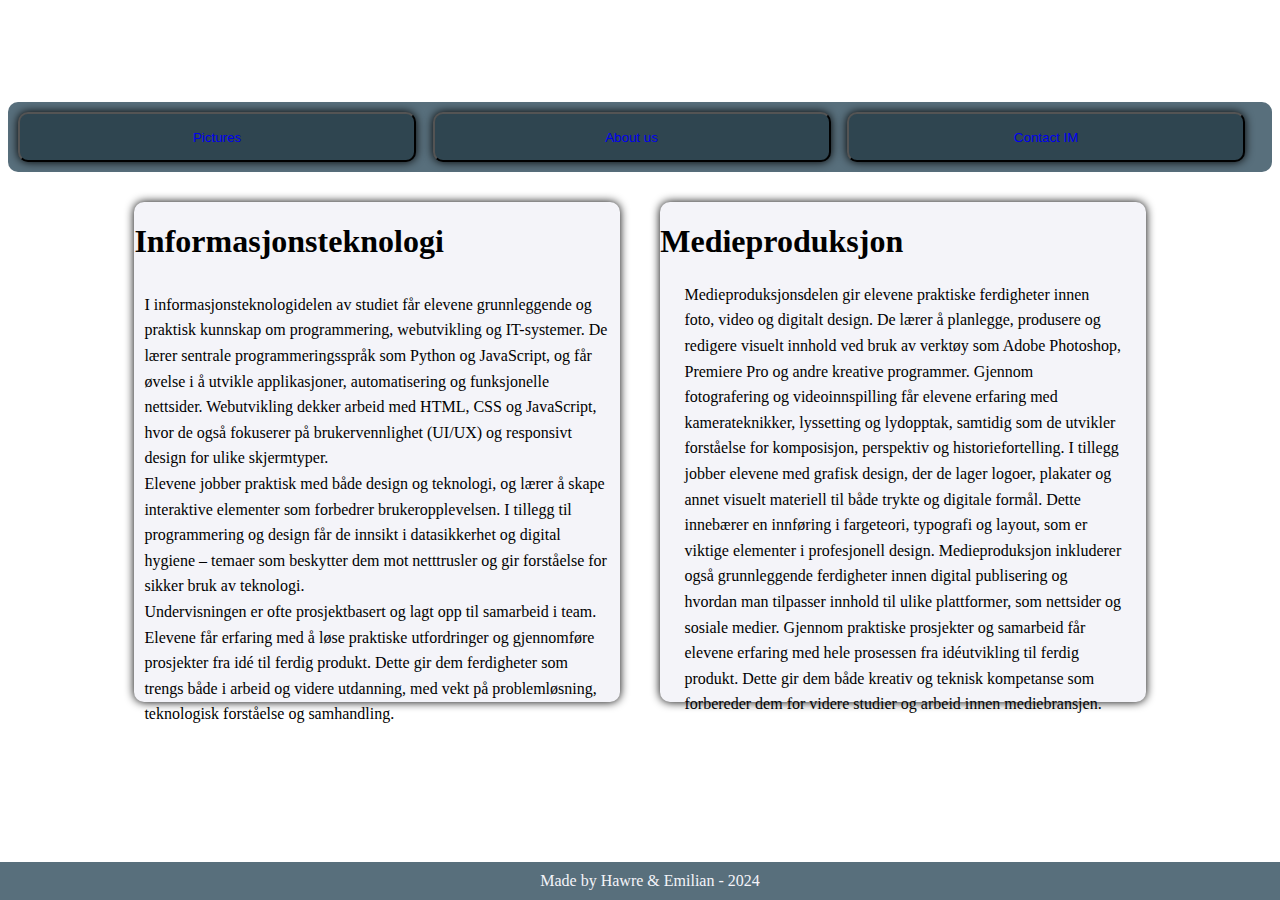
==== Aboutus.html @ 7026fd8e "Add files via upload" ====
<!DOCTYPE html>
<html lang="en">

<head>
    <link rel="icon" href="bilder/Favicon1.png" type="image/x-icon">
    <meta charset="UTF-8">
    <meta name="viewport" content="width=device-width, initial-scale=1.0">
    <link rel="stylesheet" href="css/CSScode1.css">
    <title>About IM Haugaland</title>
</head>
<body>
    <header>
        <a href="scammed.html" style="text-decoration: none;">
            <button type="button" style="font-family: 'future tech regular', sans-serif; font-size: 5em; text-align: center; background-color: transparent; border: none; color: white; cursor: pointer;">IM</button>
        </a>
    </header>
    <nav style="background-color: #586f7c; padding: 10px; margin-bottom: 0; border-radius: 10px;">
        <button class="box" style="width: 32%; height: 50px; display: inline-block; border-radius: 10px; box-shadow: 0 0 10px #000000; background-color: #2f4550; color: #f4f4f9; margin-right: 1%;">
            <a href="bilder.html" style="text-decoration: none; width: 100%; height: 100%; display: flex; justify-content: center; align-items: center;">Pictures</a>
        </button>
        <button class="box" style="width: 32%; height: 50px; display: inline-block; border-radius: 10px; box-shadow: 0 0 10px #000000; background-color: #2f4550; color: #f4f4f9; margin-right: 1%;">
            <a href="Aboutus.html" style="text-decoration: none; width: 100%; height: 100%; display: flex; justify-content: center; align-items: center;">About us</a>
        </button>
        <button class="box" style="width: 32%; height: 50px; display: inline-block; border-radius: 10px; box-shadow: 0 0 10px #000000; background-color: #2f4550; color: #f4f4f9;">
            <a href="ContactIM.html" style="text-decoration: none; width: 100%; height: 100%; display: flex; justify-content: center; align-items: center;">Contact IM</a>
        </button>
    </nav>
<section style="display: flex; flex-direction: column; align-items: center; margin-top: 50px;">

    
    <div style="display: flex; justify-content: space-between; width: 80%; margin-top: -20px;">
        <div class="box" style="width: 48%; height: 500px; border-radius: 10px; box-shadow: 0 0 10px #000000; background-color: #f4f4f9; color: black;">
            <h1>Informasjonsteknologi</h1>
            <p style="line-height: 1.6; font-family: 'Times New Roman', serif; padding: 10px;">I informasjonsteknologidelen av studiet får elevene grunnleggende og praktisk kunnskap om programmering, webutvikling og IT-systemer. De lærer sentrale programmeringsspråk som Python og JavaScript, og får øvelse i å utvikle applikasjoner, automatisering og funksjonelle nettsider. Webutvikling dekker arbeid med HTML, CSS og JavaScript, hvor de også fokuserer på brukervennlighet (UI/UX) og responsivt design for ulike skjermtyper.
                <br />
                Elevene jobber praktisk med både design og teknologi, og lærer å skape interaktive elementer som forbedrer brukeropplevelsen. I tillegg til programmering og design får de innsikt i datasikkerhet og digital hygiene – temaer som beskytter dem mot netttrusler og gir forståelse for sikker bruk av teknologi.
                <br />
                Undervisningen er ofte prosjektbasert og lagt opp til samarbeid i team. Elevene får erfaring med å løse praktiske utfordringer og gjennomføre prosjekter fra idé til ferdig produkt. Dette gir dem ferdigheter som trengs både i arbeid og videre utdanning, med vekt på problemløsning, teknologisk forståelse og samhandling.
            </p>
        </div>
        <div class="box" style="width: 48%; height: 500px; border-radius: 10px; box-shadow: 0 0 10px #000000; background-color: #f4f4f9; color: black;">
            <h1>Medieproduksjon</h1>
            <p style="line-height: 1.6; font-family: 'Times New Roman', serif; width: 90%; margin: 0 auto;">Medieproduksjonsdelen gir elevene praktiske ferdigheter innen foto, video og digitalt design. De lærer å planlegge, produsere og redigere visuelt innhold ved bruk av verktøy som Adobe Photoshop, Premiere Pro og andre kreative programmer. Gjennom fotografering og videoinnspilling får elevene erfaring med kamerateknikker, lyssetting og lydopptak, samtidig som de utvikler forståelse for komposisjon, perspektiv og historiefortelling.
                I tillegg jobber elevene med grafisk design, der de lager logoer, plakater og annet visuelt materiell til både trykte og digitale formål. Dette innebærer en innføring i fargeteori, typografi og layout, som er viktige elementer i profesjonell design. Medieproduksjon inkluderer også grunnleggende ferdigheter innen digital publisering og hvordan man tilpasser innhold til ulike plattformer, som nettsider og sosiale medier.
                Gjennom praktiske prosjekter og samarbeid får elevene erfaring med hele prosessen fra idéutvikling til ferdig produkt. Dette gir dem både kreativ og teknisk kompetanse som forbereder dem for videre studier og arbeid innen mediebransjen.</p>
        </div>
    </div>
    <footer style="text-align: center; padding: 10px; background-color: #586f7c; color: #f4f4f9; margin-top: 20px; width: 100%;">
        Made by Hawre & Emilian - 2024
    </footer>
    <style>
        footer {
            position: fixed;
            left: 0;
            bottom: 0;
            width: 100%;
        }
    </style>
</section>

<script>
    // Retrieve the username from localStorage
    const username = localStorage.getItem("username") || "Guest"; // Default to "Guest" if no username is found
    document.getElementById("welcomeMessage").innerHTML = `Hei ${username}, velkommen til IM Haugaland!`;
</script>

<style>
    ::-webkit-scrollbar {
        width: 10px;
        background: linear-gradient(to bottom, #586f7c, #2f4550);
        border-radius: 10px;
    }

    ::-webkit-scrollbar-track {
        background: #586f7c;
        box-shadow: inset 0 0 10px #000000;
        border-radius: 10px;
    }

    ::-webkit-scrollbar-thumb {
        background: linear-gradient(to bottom, #f4f4f9, #dddddd);
        border-radius: 10px;
    }

    ::-webkit-scrollbar-thumb:hover {
        background: linear-gradient(to bottom, #dddddd, #bbbbbb);
    }
</style>

</body>
</html>
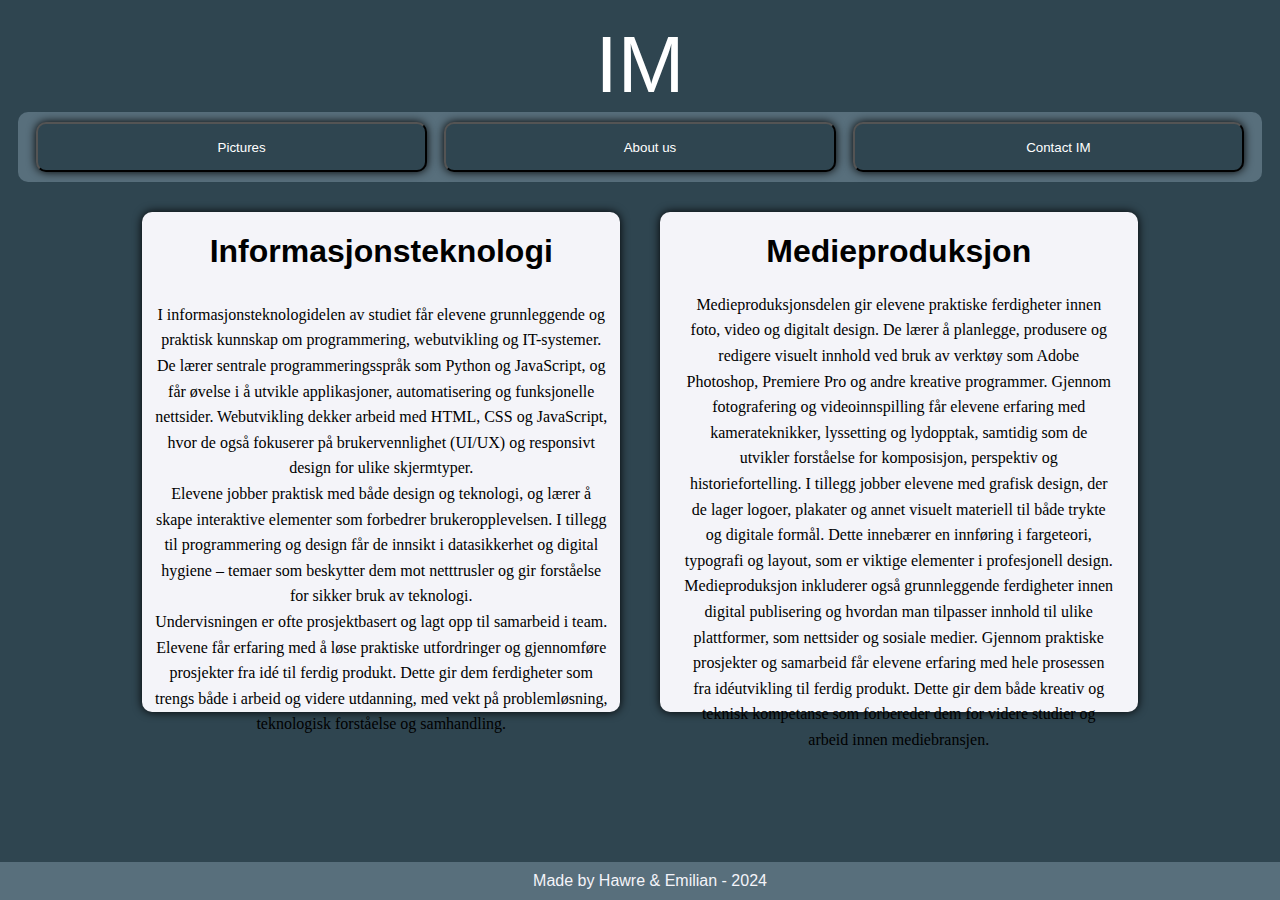
==== commit aa9af2a9: "Update Aboutus.html" ====
--- a/Aboutus.html
+++ b/Aboutus.html
@@ -2,10 +2,10 @@
 <html lang="en">
 
 <head>
-    <link rel="icon" href="bilder/Favicon1.png" type="image/x-icon">
+    <link rel="icon" href="Favicon1.png" type="image/x-icon">
     <meta charset="UTF-8">
     <meta name="viewport" content="width=device-width, initial-scale=1.0">
-    <link rel="stylesheet" href="css/CSScode1.css">
+    <link rel="stylesheet" href="CSScode1.css">
     <title>About IM Haugaland</title>
 </head>
 <body>
--- a/CSScode1.css
+++ b/CSScode1.css
@@ -0,0 +1,55 @@
+body {
+font-family: Arial, Helvetica, sans-serif;
+
+
+}
+
+
+body{
+
+    background-color: #2f4550;
+    color: white;
+    padding: 10px;
+    text-align: center;
+
+}
+
+nav{
+
+    background-color: #586f7c;
+    color: white;
+    padding: 10px;
+        text-align: center;
+
+
+}
+
+
+nav a{
+    color : white;
+    text-decoration: none;
+    padding: 0 10px;
+    text-decoration-line: underline;
+
+
+}
+
+section{
+    display: flex;
+    flex-direction: column; 
+    align-items: center;
+    justify-content: center;    
+
+
+}
+
+footer{
+    background-color: #2f4550;
+    color: white;
+    padding: 10px;
+    text-align: center;
+    position: fixed;
+    bottom: 0;
+    width: 95%;
+}
+
